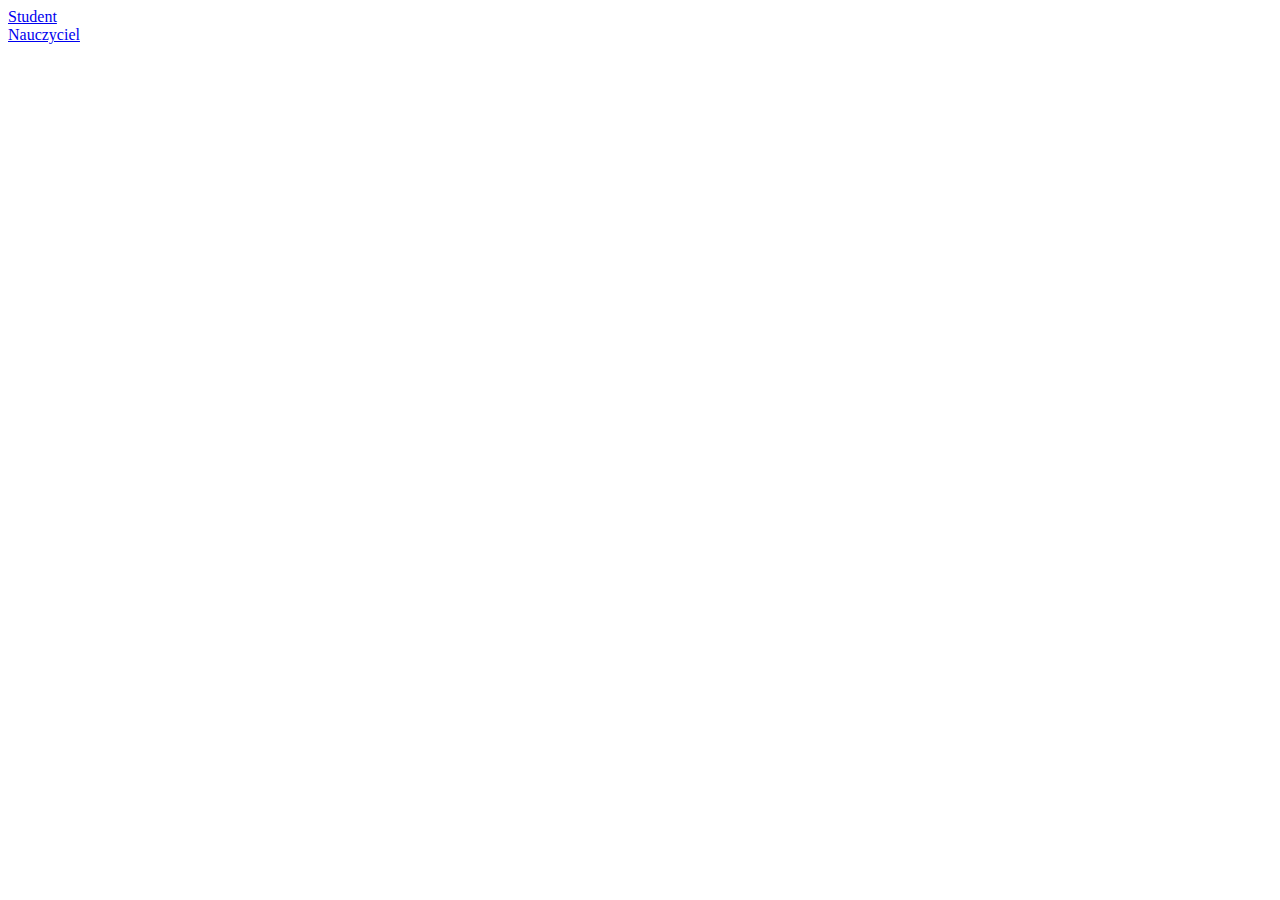
==== index.html @ b035272b "Add files via upload" ====
<!DOCTYPE HTML>
<html lang="pl">
<head>
    <meta charset="utf-8" />
    <title>Strona Egzaminacyjna</title>
    <meta name="description" content="Strona egzaminacyjna, projekt na narz�dzaia programistyczne" />
    <meta name="keywords" content="Strona egzaminacyjna, UTP, Narz�dzia programistyczne" />
    <meta http-equiv="X-UA-Compatible" content="IE=egdge,chrome=1" />
    <link href="style.css" rel="stylesheet">
</head>

<body>

    <div id="guziki">
        <a href="student.html"> <div id="student">Student</div></a>
        <a href="nauczyciel.html"> <div id="nauczyciel">Nauczyciel</div></a>
    </div>


</body>

</html>
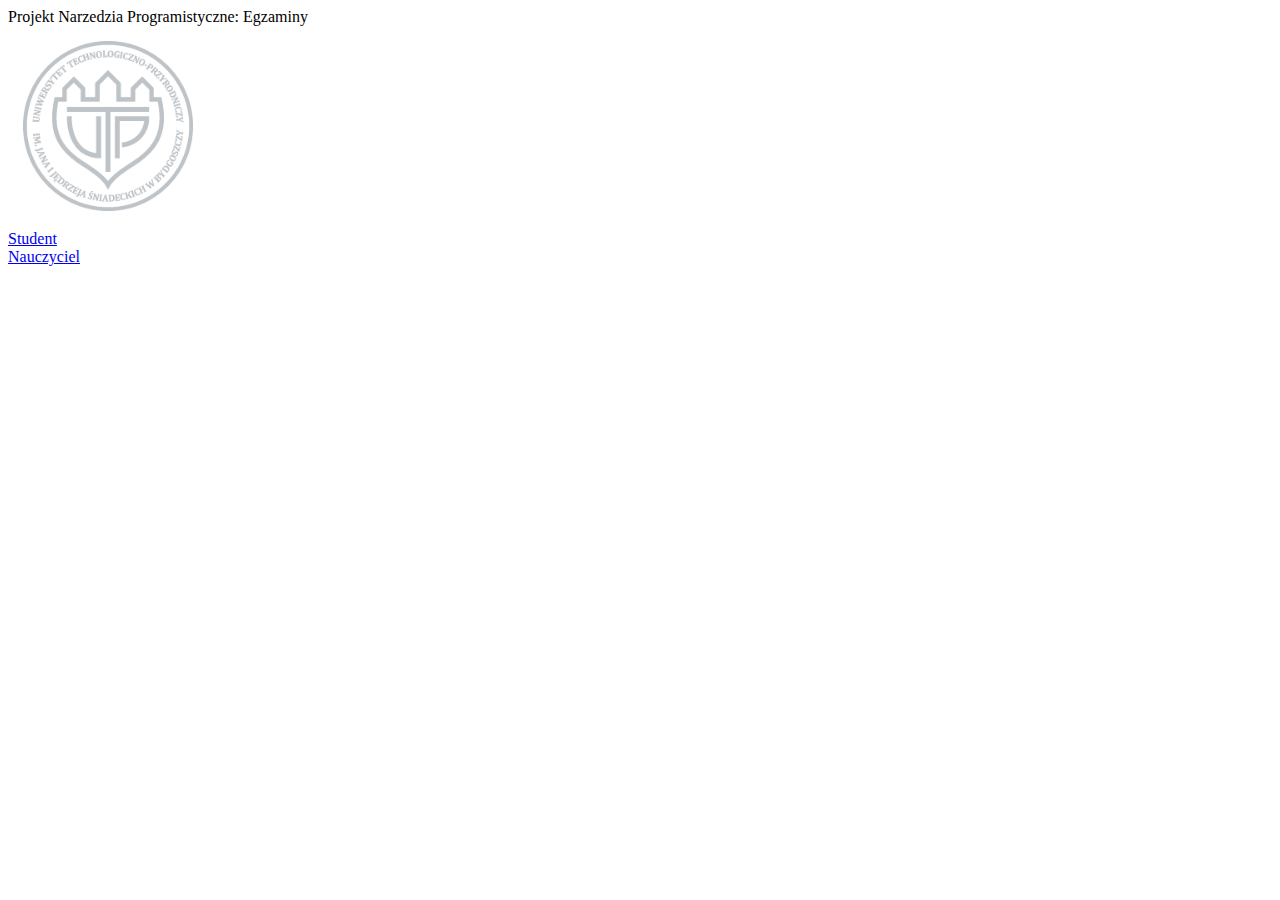
==== commit 48b896da: "Dodawanie Layoutu" ====
--- a/index.html
+++ b/index.html
@@ -1,19 +1,24 @@
-<!DOCTYPE HTML>
+﻿<!DOCTYPE HTML>
 <html lang="pl">
 <head>
     <meta charset="utf-8" />
     <title>Strona Egzaminacyjna</title>
-    <meta name="description" content="Strona egzaminacyjna, projekt na narz�dzaia programistyczne" />
-    <meta name="keywords" content="Strona egzaminacyjna, UTP, Narz�dzia programistyczne" />
+    <meta name="description" content="Strona egzaminacyjna, projekt na narzedzaia programistyczne" />
+    <meta name="keywords" content="Strona egzaminacyjna, UTP, Narzedzia programistyczne" />
     <meta http-equiv="X-UA-Compatible" content="IE=egdge,chrome=1" />
     <link href="style.css" rel="stylesheet">
 </head>
 
 <body>
+    <div id="naglowek">
+        <div id="nag1">Projekt Narzedzia Programistyczne: Egzaminy</div>
+
+        <div id="nag2"></div><img src="logo.png" height=200px /></div>
+    </div>
 
     <div id="guziki">
-        <a href="student.html"> <div id="student">Student</div></a>
-        <a href="nauczyciel.html"> <div id="nauczyciel">Nauczyciel</div></a>
+        <a href="studentlog.php"> <div id="box">Student</div></a>
+        <a href="nautlog.php"> <div id="box">Nauczyciel</div></a>
     </div>
 
 
